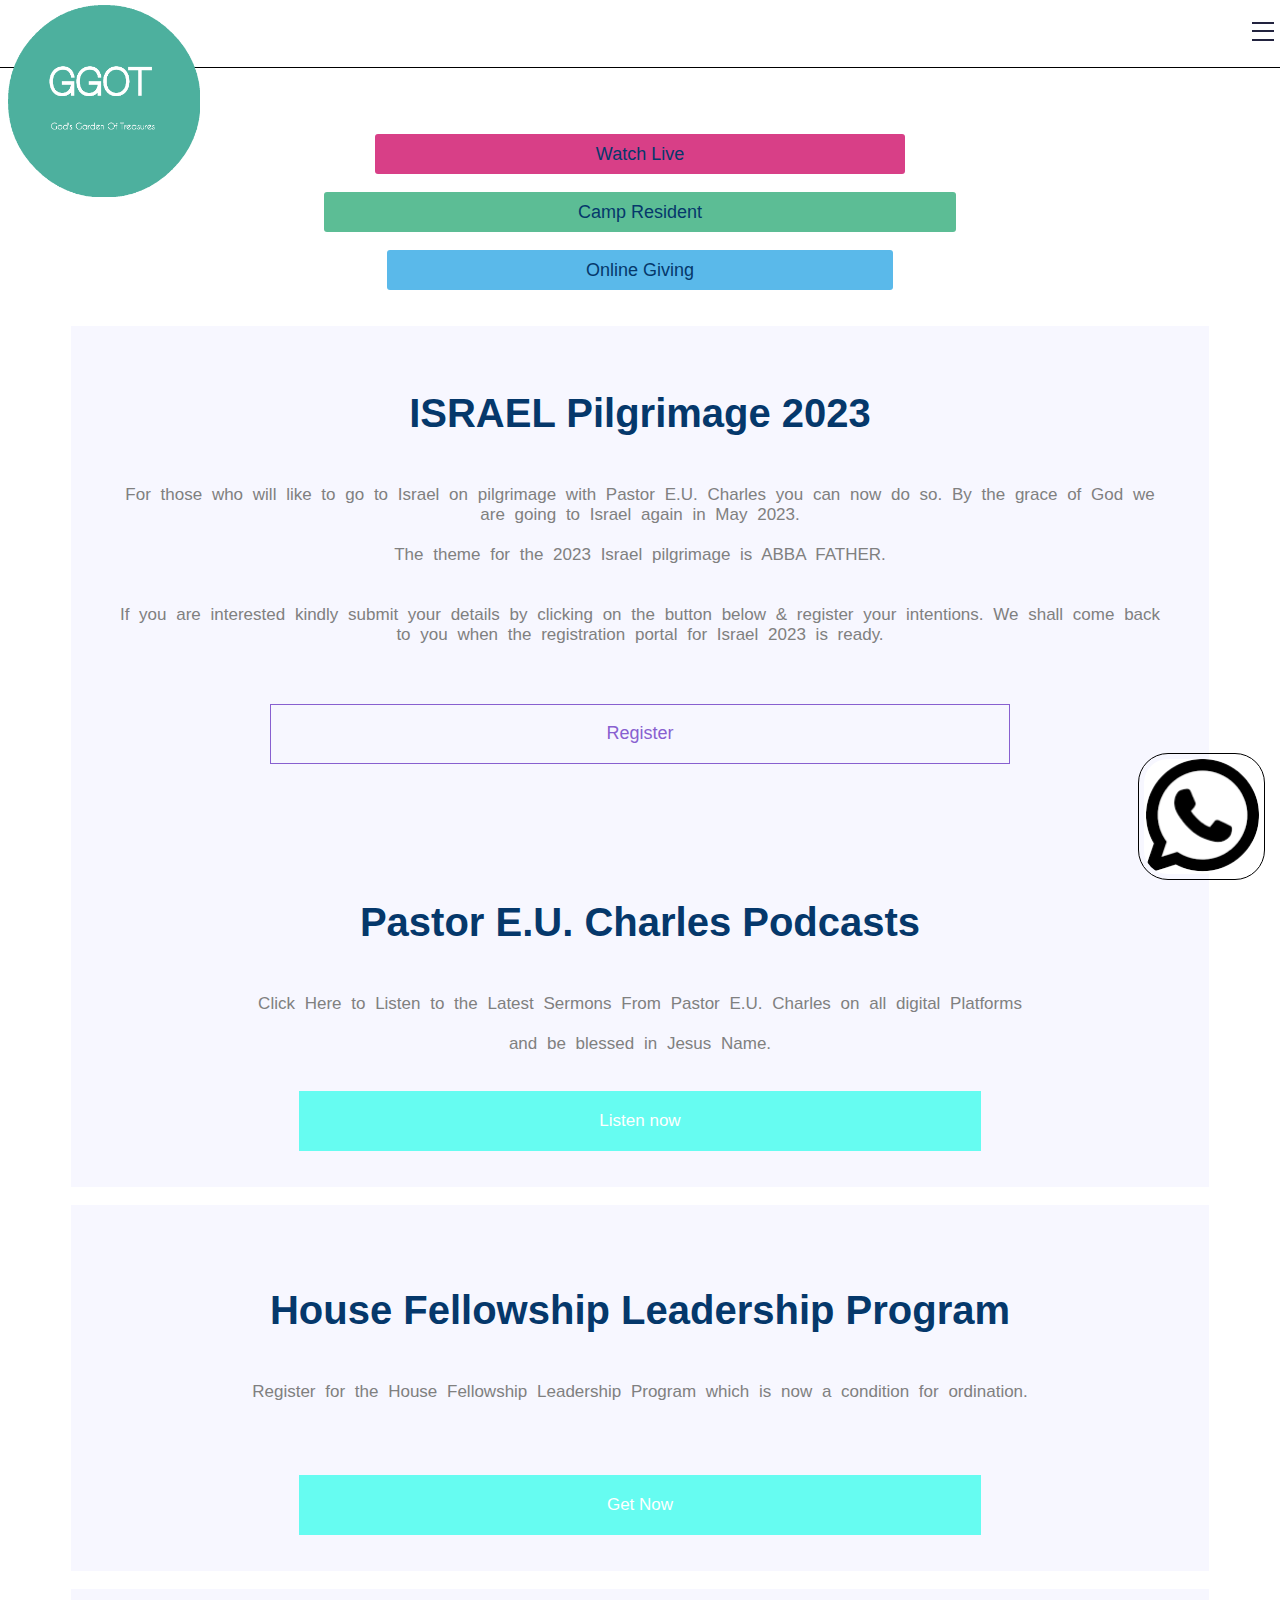
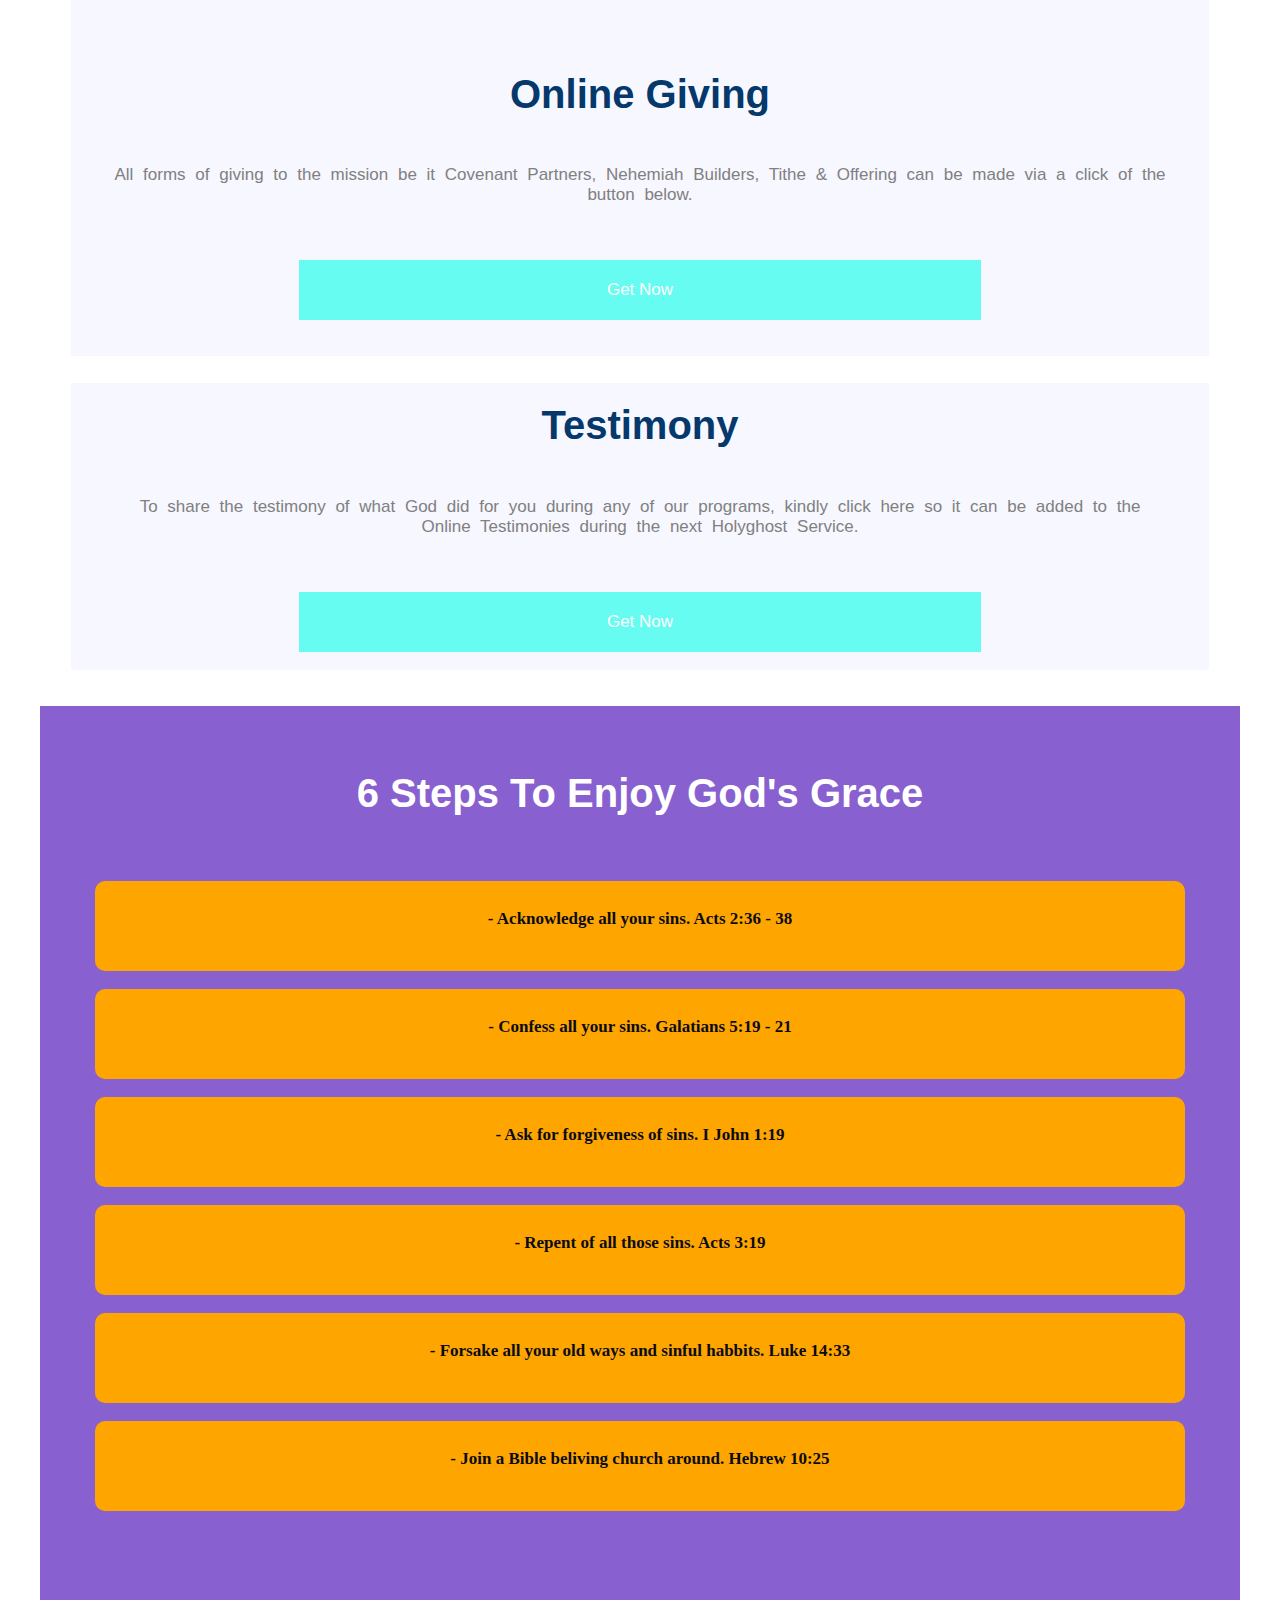
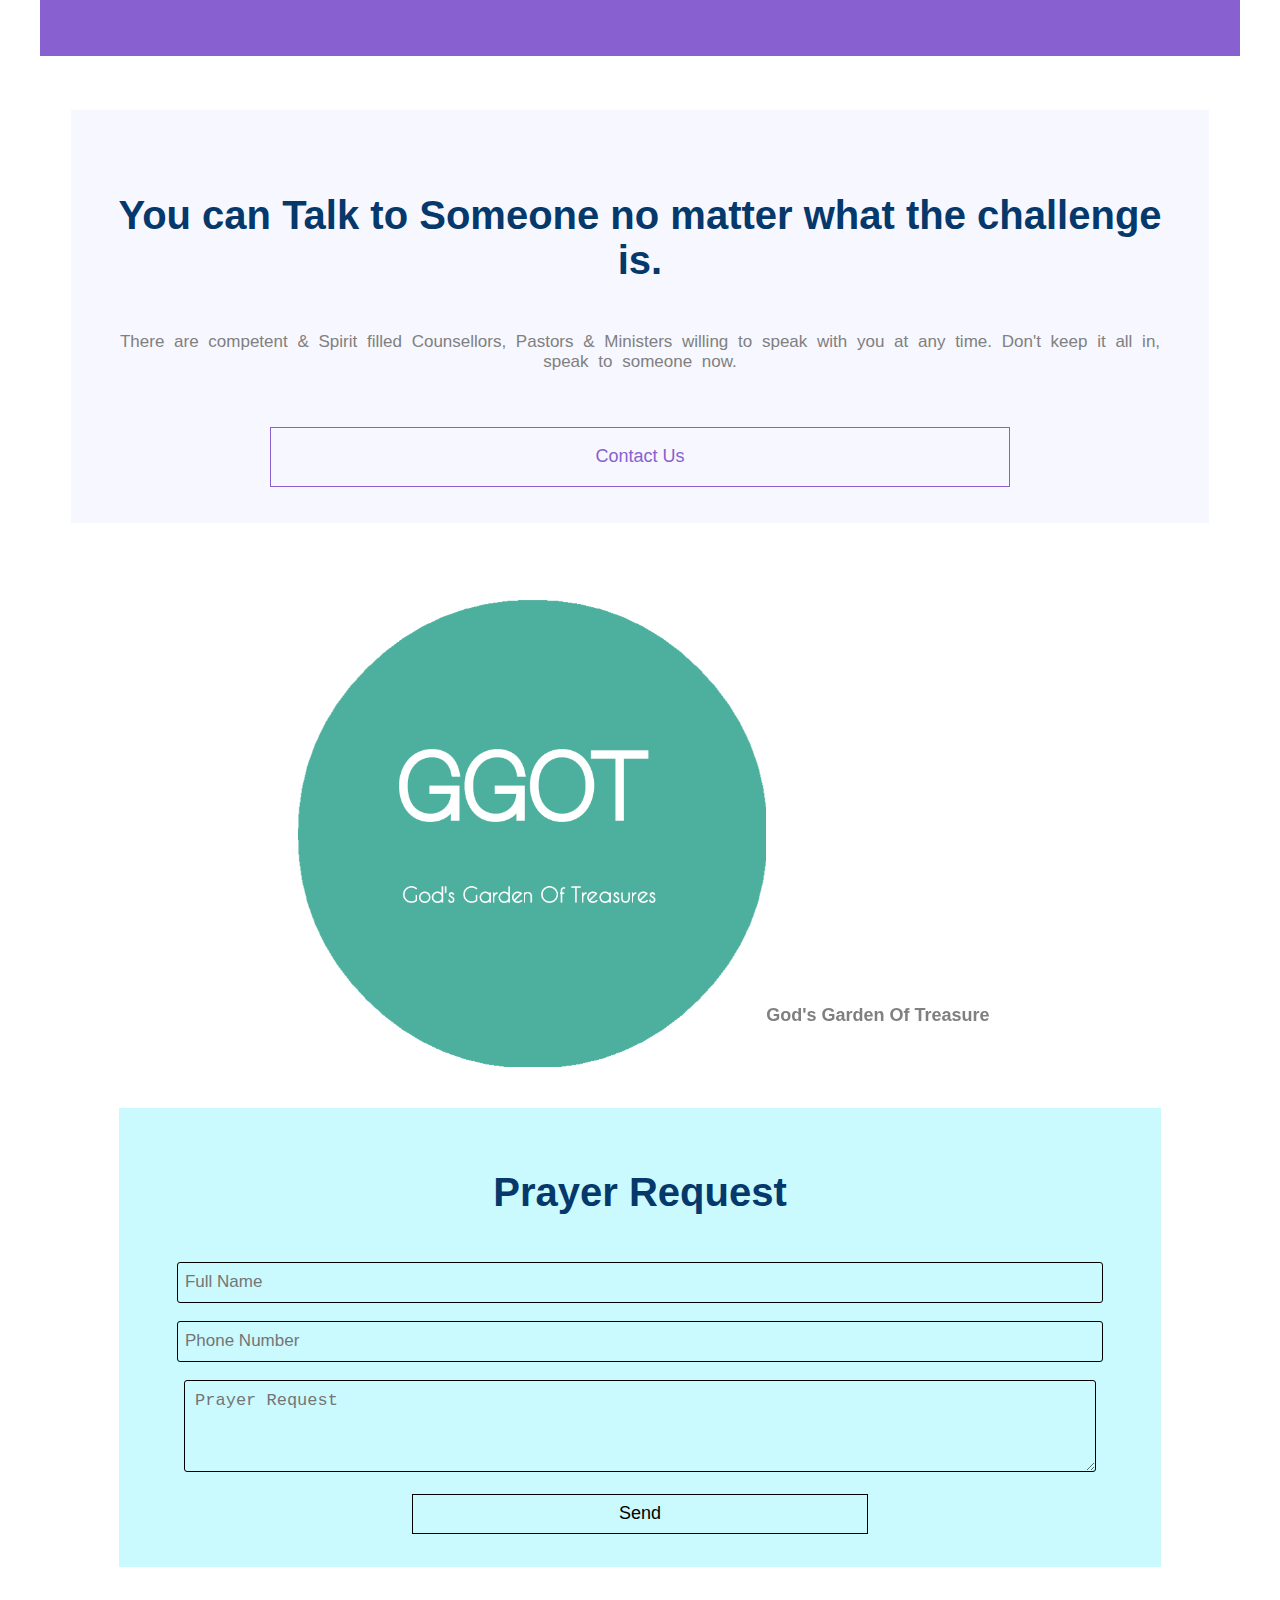
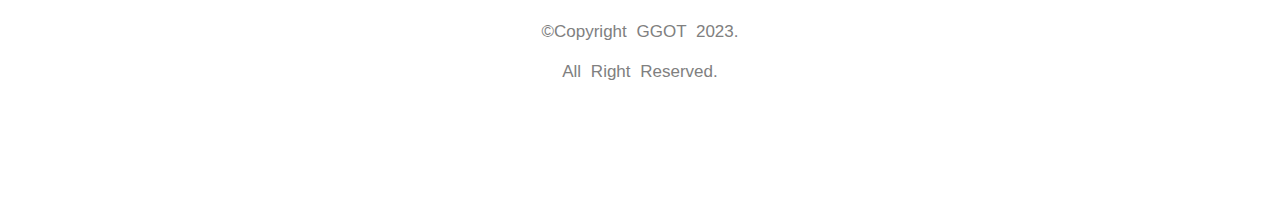
==== index.html @ fbb11d26 "Add files via upload" ====
<!DOCTYPE html>
<html>
 <head>
 <script type="text/javascript">
  
  function menu(){
  var x = document.getElementById("mi")
  x.style.display = "block"
  var y = document.getElementById("mo")
  y.style.display ="none"
  var z = document.getElementById("mc")
  z.style.display ="block"
  }
  function menuc() {
  
  var x = document.getElementById("mi")
  x.style.display = "none"
  var y = document.getElementById("mo")
  y.style.display ="block"
  var z = document.getElementById("mc")
  z.style.display ="none"
  }
  
  
 </script>
 <meta name="viewport" content="width=device-width, initial-scale=1">
  <title>GGOT - God's Garden Of Treasures</title>
  <style type="text/css">
 
  
  </style>
  <link rel="stylesheet" href="style.css">
  
  </head>
  <body>
   <nav> <img src="wa.png" style="position:fixed; right:15px; background-color:color; bottom:20px; width:9%; padding:5px; border:1px solid black; border-radius:30px;">
   
    <img src="ggot.png" alt="logo">
   
   <button id="mo" class="menubutton" onclick="menu()"><hr><hr><hr></button>
   <button id ="mc"class="menucbutton" onclick="menuc()">&times;</button>
   
  <center>
   <br><br><div class="header" >
   <div class="menuitems" id ="mi"><br>
   <a href="#" class="infotext">Suscribe for Daily Prayers</a><br><br>
   <a href ="#"class="infotext" >Support Church activity</a><br><br>
   <a href ="#" class="infotext">Pay Thites</a><br><br>
   <a href="#" class="infotext">Seed Of Fruits</a> <br><br>
   <a href="#" class="infotext">Book an appointment</a> <br><br>
   <a href="#" class="infotext">News</a><br><br>
   <a href="#" class="infotext">Pay Seed</a> 
   
   
   
   </nav>
   <center>
   <header><br><br><br><br>
 <br><br><br>
   <button class="bt1">Watch Live</button><br><br>
   <button class="bt2">Camp Resident</button><br><br>
   <button class="bt3">Online Giving</button>
  </header><br><br>
   <main>
    <div class="inf01"><br>
    <h1 class="infoheader">ISRAEL Pilgrimage 2023</h1>
    <p class="infotext">For those who will like to go to Israel on pilgrimage with Pastor E.U. Charles you can now do so.
    By the grace of God we are going to Israel again in May 2023.
    <br><br>
    The theme for the 2023 Israel pilgrimage is ABBA FATHER.
    <br><br><br>
    If you are interested kindly submit your details by clicking on the button below & register your intentions. We shall come back to you when the registration portal for Israel 2023 is ready.
    <br><br><br></p>
    <button class="rt">Register</button>
    <br><br><br><br></div>
    <div class="inf02"><br><br>
    <h1 class="infoheader">Pastor E.U. Charles Podcasts</h1>
    <p class="infotext">Click Here to Listen to the Latest Sermons From Pastor E.U. Charles on all digital Platforms
    <br><br>
    and be blessed in Jesus Name.</p><br>
    <button class="ln">Listen now</button>
    <br><br><br>
    </div>
    <br>
    <div class="inf03"><br><br>
    <h1 class="infoheader">House Fellowship Leadership Program</h1>
    <p class="infotext">Register for the House Fellowship Leadership Program which is now a condition for ordination. </p>
    <br><br><br>
    <button class="ln">Get Now</button>
    <br><br><br>
    </div>
      <br>
    <div class="inf05"><br><br>
    <h1 class="infoheader">Online Giving</h1>
    <p class="infotext">All forms of giving to the mission be it  Covenant Partners, Nehemiah Builders, Tithe & Offering can be made via a click of the button below.</p>
    <br><br><button class="ln">Get Now</button>
    <br><br><br>
    </div>
    <div class="inf06">
    <h1 class="infoheader">Testimony</h1>
    <p class="infotext">To share the testimony of what God did for you during any of our programs, kindly click here so it can be added to the Online Testimonies during the next Holyghost Service.</p>
    <br><br><button class="ln">Get Now</button>
    <br><br>
    
    </div><br><br><div id ="steps"><br>
    <h1 class="infoheader" style ="color:white;">6 Steps To Enjoy God's Grace</h1><br>
    
    <div class="step"><br>
    <b class="bold">- Acknowledge all your sins. Acts 2:36 - 38 </b>
    </div><br>
    <div class="step"><br>
    <b class="bold">- Confess all your sins. Galatians 5:19 - 21</b>
    </div><br>
    <div class="step"><br>
    <b class="bold">- Ask for forgiveness of sins. I John 1:19</b>
    </div><br>
    <div class="step"><br>
    <b class="bold">- Repent of all those sins. Acts 3:19</b>
    </div><br>
    <div class="step"><br>
    <b class="bold">- Forsake all your old ways and sinful habbits. Luke 14:33</b>
    </div><br>
    <div class="step"><br>
    <b class="bold">- Join a Bible beliving church around. Hebrew 10:25</b>
    </div>
    
    
    </div><br>
    <br><br>
    <div class="inf06"><br><br>
    <h1 class="infoheader">You can Talk to Someone no matter what the challenge is.</h1>
    <p class="infotext">There are competent & Spirit filled Counsellors, Pastors & Ministers willing to speak with you at any time. Don't keep it all in, speak to someone now.</p>
    <br><br><button class="rt">Contact Us</button><br><br>
    <br>
    </div>
    <br><br><br><br>
   </main>
    <div class="respect">
    <img src="ggot.png" alt="logo" style="width:37%;"><b style="color:grey; position:relative; top:-46px;font-family:Arial,sans-serif; font-size:18px;">God's Garden Of Treasure</b>
    </div>
   <br><br>
   
   <form>
    <h1 class="infoheader">Prayer Request</h1>
    <input type ="text" name ="name" placeholder ="Full Name" class="f"><br><br>
    <input type ="tel" name ="tel" placeholder ="Phone Number" class="f"><br><br>
    <textarea placeholder="Prayer Request" name="prayer-request" id="prayerr" ></textarea>
     <br><br>
     <button class="rr">Send</button>
    <br><br>
    </form>
   <br><br>
   
   <p class="infotext">&copy;Copyright GGOT 2023.<br><br>All Right Reserved. </p>
   
   <br><br><br><br><br>
   </footer>
   </center>
  </body>
 </html
---- style.css ----
nav {
 position:fixed;
 border-bottom:1px solid black;
 left:0px;
 background:white;
 right:0px;
 top:0px;
 height:67px;
 }
 .bt1, .bt2, .bt3 {
 color:#05386B;
 outline:none;
 }
 .bt1:active  {
 background:red;
 }
 .bt1 {
 background-color:#D83F87;
 border:none;
 width:42%;
 height:40px;
 font-size:18px;
 border-radius:3px;
 font-family:Arial,sans-serif;
 }
 .bt2{
   width:50%;
   background-color:#5CBD95;
   border:none;
   font-size:18px;
   height:40px;
   border-radius:3px;
   font-family:Arial,sans-serif;
 }.bt3{
   width:40%;
   background-color:#5AB9EA;
   border:none;
   font-size:18px;
   height:40px;
   border-radius:3px;
   font-family:Arial,sans-serif;
 }
 
 .inf01, .inf02, .inf03, .inf04, .inf05, .inf06{
 background-color:#f7f7ff;
 width:90%;
 }
 .inf01{
 
 }
 .infoheader {
    color:#05386B;
    font-size:40px;
    font-stretch:ultra-expanded;
    font-family:Tahoma,Arial,sans-serif;
    padding:20px 40px;
 }
 .infotext {
    color:gray;
    padding:2px 40px;
    font-size:17px;
    font-family:Arial,sans-serif;
    letter-spacing:normal;
    word-spacing:5px;
    text-decoration:none;
 }
 .rt {
    color:#8860D0;
    border:01px solid #8860D0;
    height:60px;
    width:65%;
    font-size:18px;
    background:transparent;
    outline:none;
 
 }
 .rt:active {
 color:white;
 background-color:#8860d0;
 }
 .ln {
 background:#66fCF1;
 border:none;
 height:60px;
 width:60%;
 font-size:17px;
 color:white;
 outline:none;
 }
 .ln:active {
 color:white; 
 background:#55BCC9;
 }
 img {
  width:15%;
  padding-left:8px;
  padding-top:5px
 }
 #steps {
 background-color:#8860D0;
 height:950px;
 width:95%;

 }
 .step {
 color:#2A1B3D;
 background:orange;
 height:70px;
 width:90%;
 padding:10px 5px;
 border-radius:10px;
 
 }
 .bold {
 color:#0B0C10;
 font-size:17px;
 }
 footer {
 
 }
 .menubutton {
 background:transparent;
 outline:none;
 border:none;
 display:block;
 position:relative;
 float:right;
 top:14px;
 }
 .menucbutton {
 background:transparent;
 outline:none;
 border:none;
 font-size:40px;
 float:right;
 top:16px;
 display:none;
 font-size:50px;
 }
 .menubutton:active {
 background:pink;
 }
 hr {
 width:20px;
 border:1px solid #22233f;
 }.menuitems 
 {
 display:none;
 text-align:left;
 height:800px;
 top:68px;
 position:absolute;
 background:white;
 width:90%;
 
 }
 .f {
 width:90%;
 height:25px;
 padding:7px;
 outline:none;
 border:1px solid black;
 border-radius:3px;
 background:transparent;
 font-size:17px;
 color:grey;
 }
 #prayerr {
  width:88%;
  outline:none;
  height:70px;
  color:gray;
  background:transparent;
  padding:10px;
  border:1px solid black;
  border-radius:3px;
  font-size:17px;
 }
 form {
 background:#CAFAFE;
 padding:15px;
 width:80%;
 }
 
 .rr {
 color:black;
 border:01px solid black;
 height:40px;
 width:45%;
 font-size:18px;
 background:transparent;
 outline:none;
 
 }
 .rr:active {
 color:#97CAEF;
 background-color:black;
 
 }
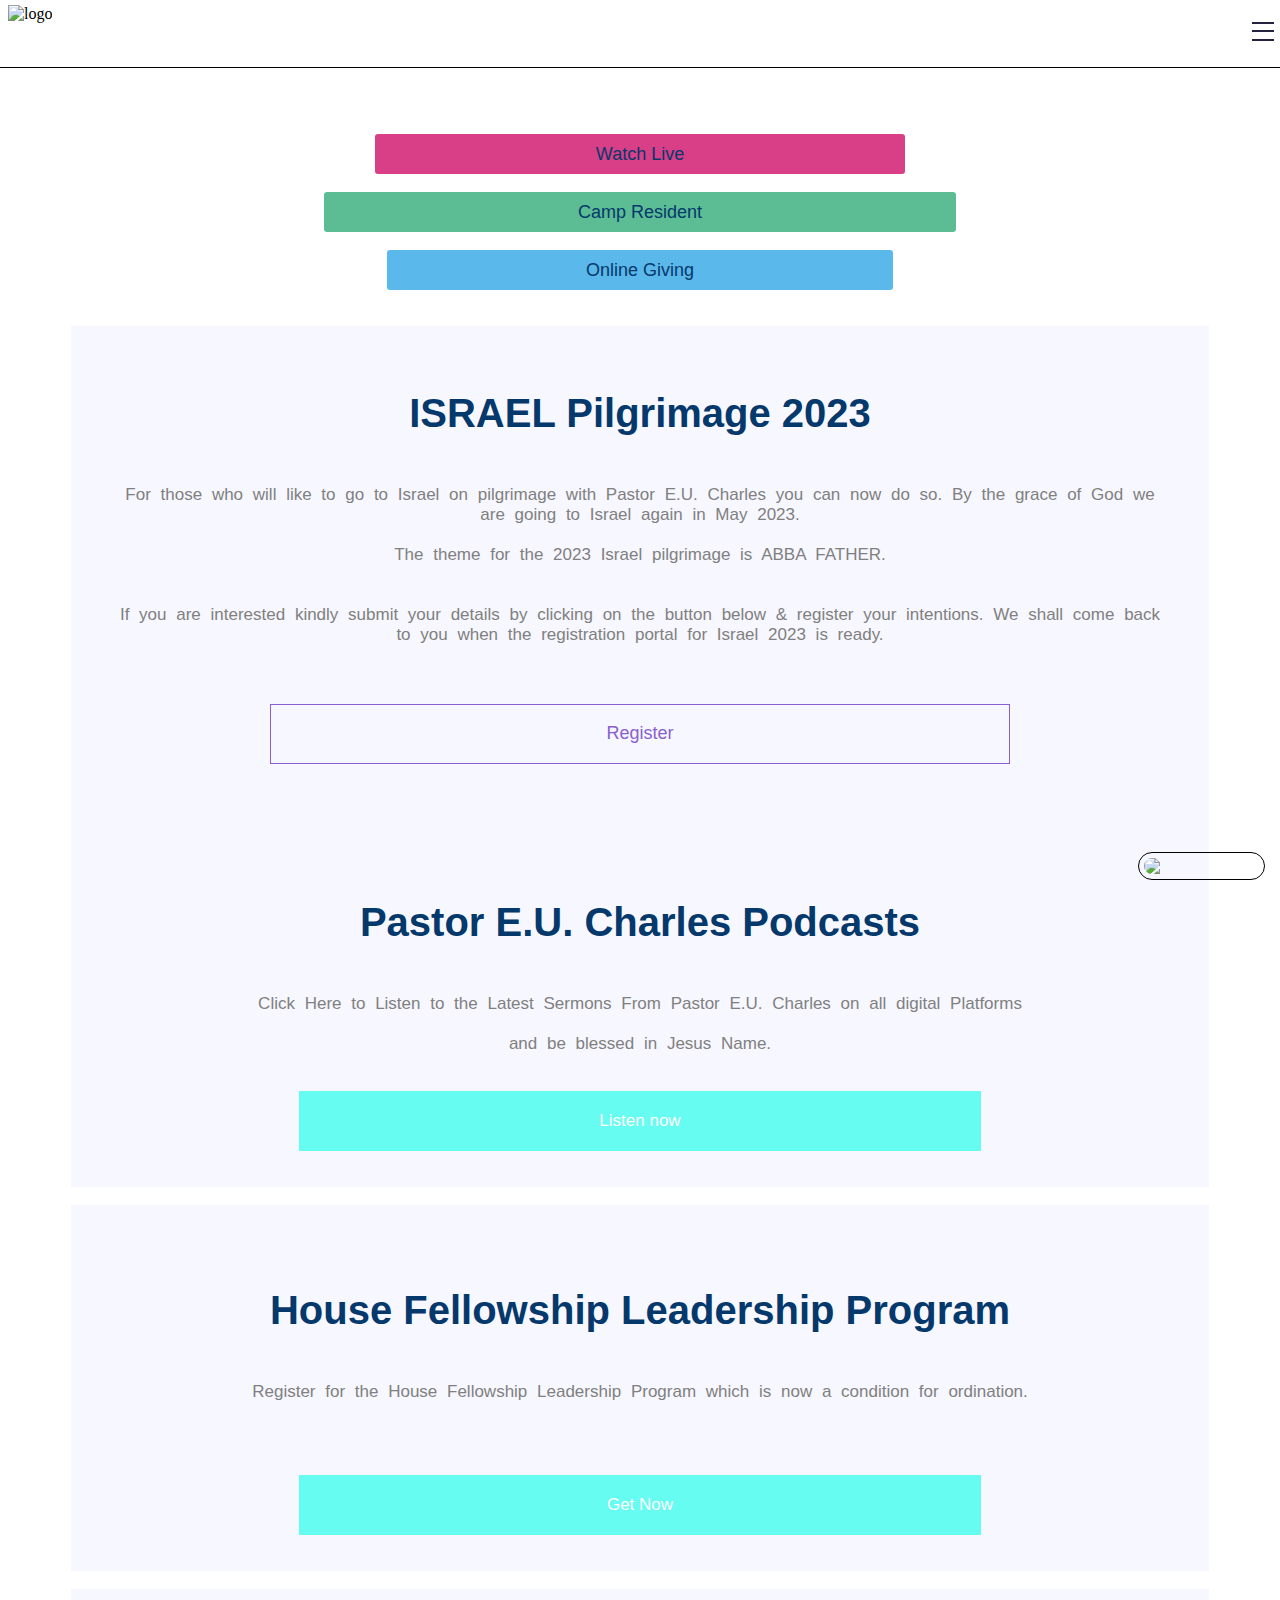
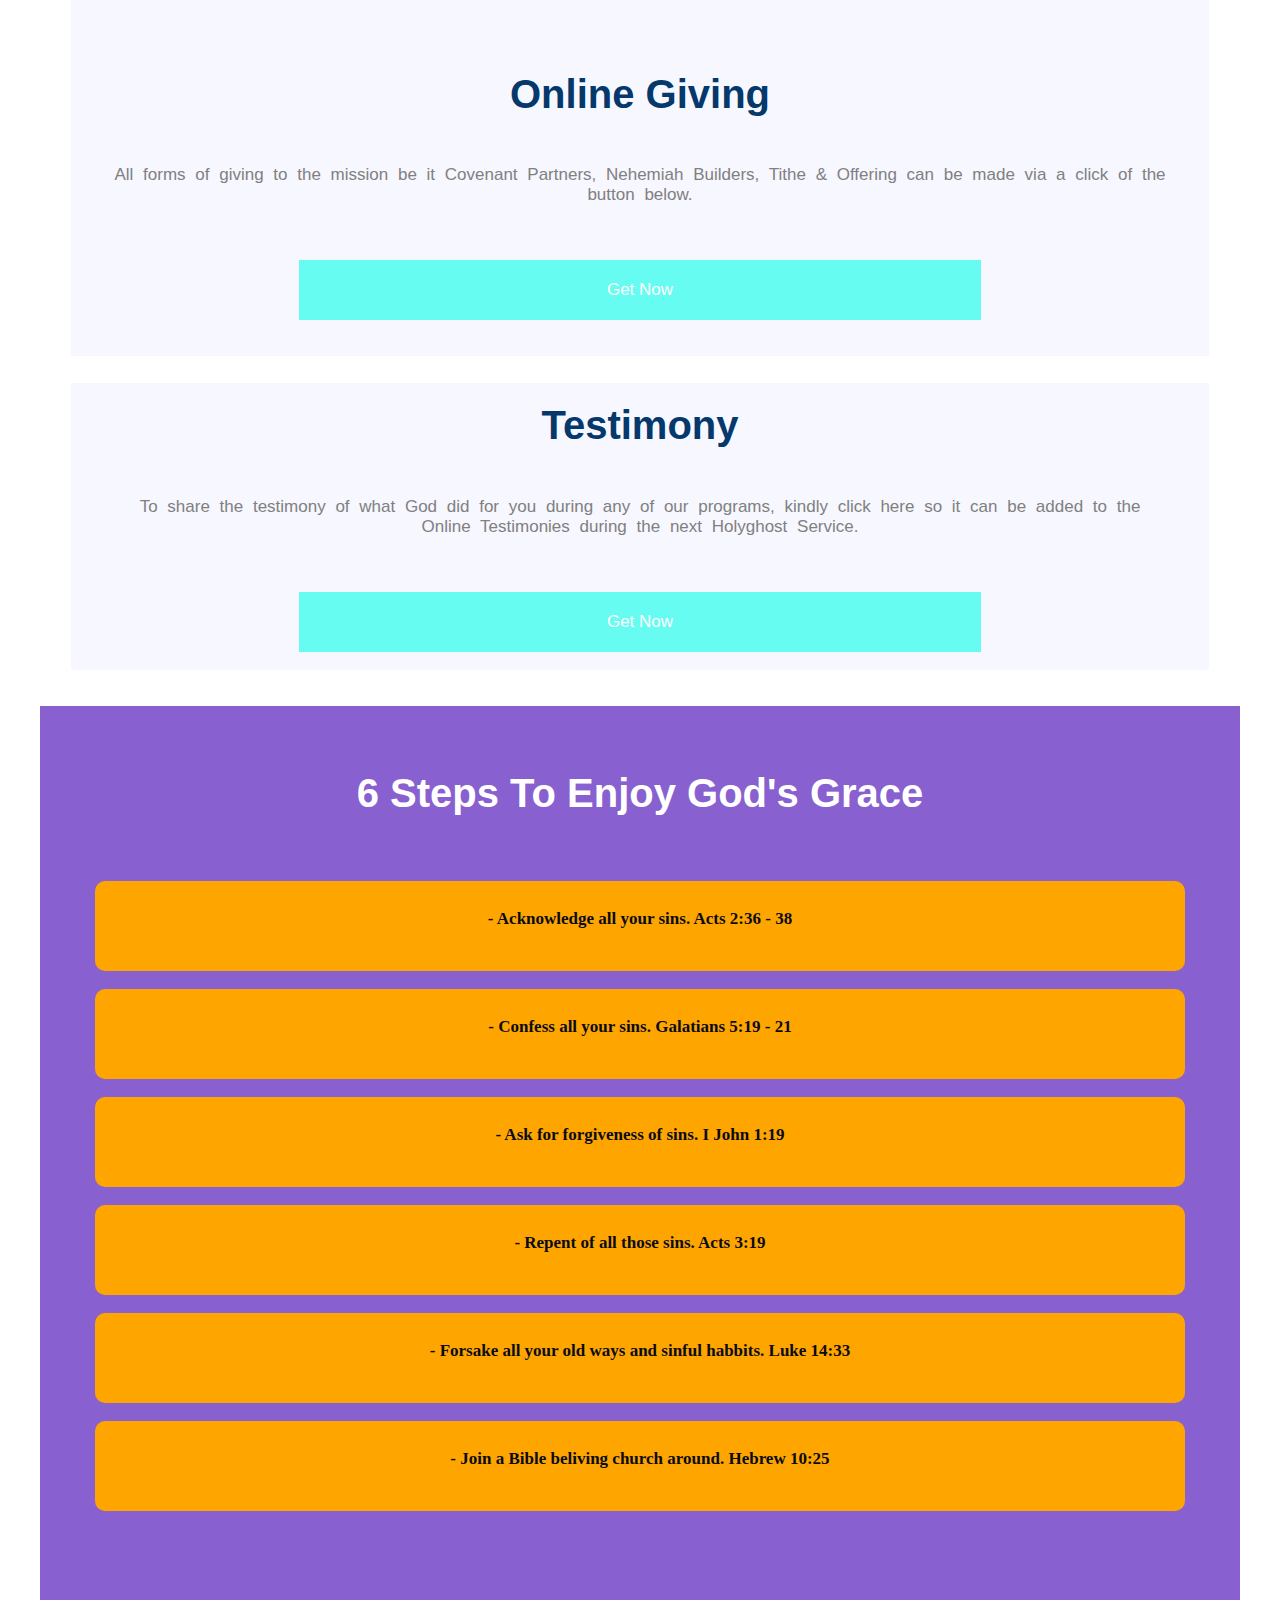
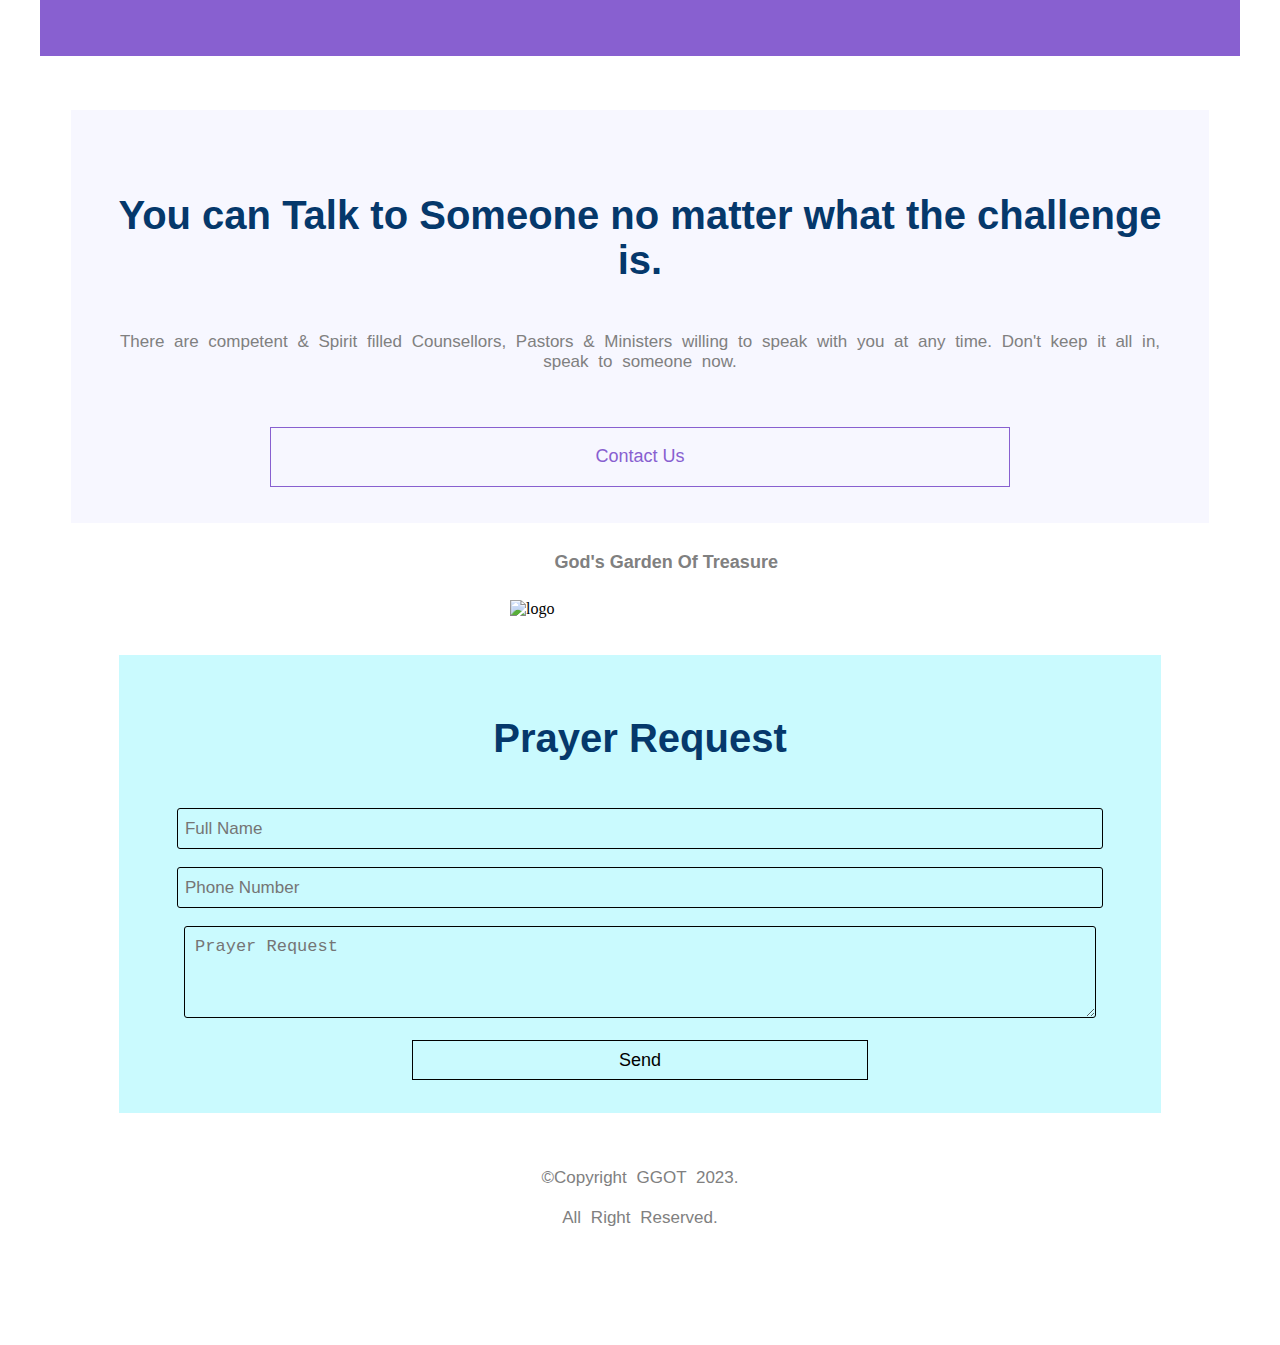
==== commit 0cd31048: "Update index.html" ====
--- a/index.html
+++ b/index.html
@@ -33,9 +33,9 @@
   
   </head>
   <body>
-   <nav> <img src="wa.png" style="position:fixed; right:15px; background-color:color; bottom:20px; width:9%; padding:5px; border:1px solid black; border-radius:30px;">
+   <nav> <img src="https://ibb.co/HVsDLpy" style="position:fixed; right:15px; background-color:color; bottom:20px; width:9%; padding:5px; border:1px solid black; border-radius:30px;">
    
-    <img src="ggot.png" alt="logo">
+    <img src="https://ibb.co/cCSWy0h" alt="logo">
    
    <button id="mo" class="menubutton" onclick="menu()"><hr><hr><hr></button>
    <button id ="mc"class="menucbutton" onclick="menuc()">&times;</button>
@@ -136,7 +136,7 @@
     <br><br><br><br>
    </main>
     <div class="respect">
-    <img src="ggot.png" alt="logo" style="width:37%;"><b style="color:grey; position:relative; top:-46px;font-family:Arial,sans-serif; font-size:18px;">God's Garden Of Treasure</b>
+    <img src="https://ibb.co/cCSWy0h" alt="logo" style="width:37%;"><b style="color:grey; position:relative; top:-46px;font-family:Arial,sans-serif; font-size:18px;">God's Garden Of Treasure</b>
     </div>
    <br><br>
    
@@ -157,4 +157,4 @@
    </footer>
    </center>
   </body>
- </html+ </html
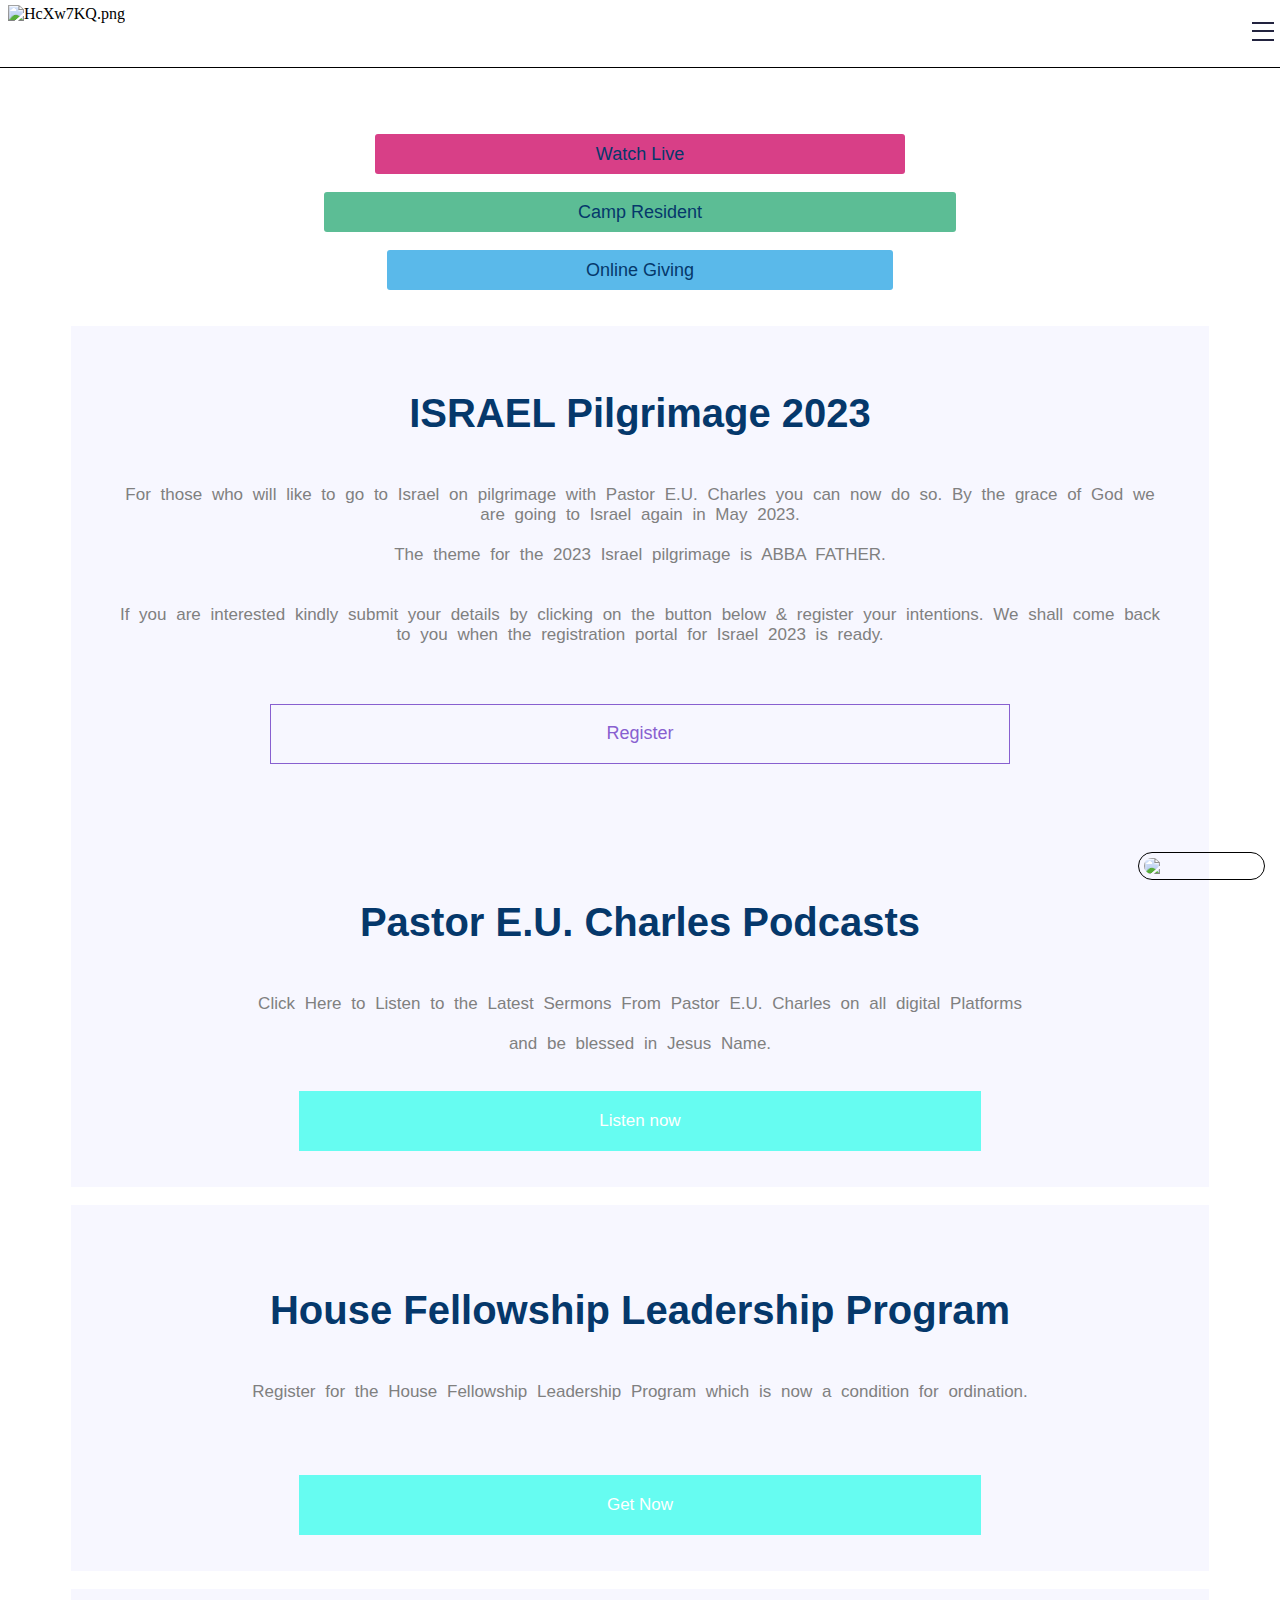
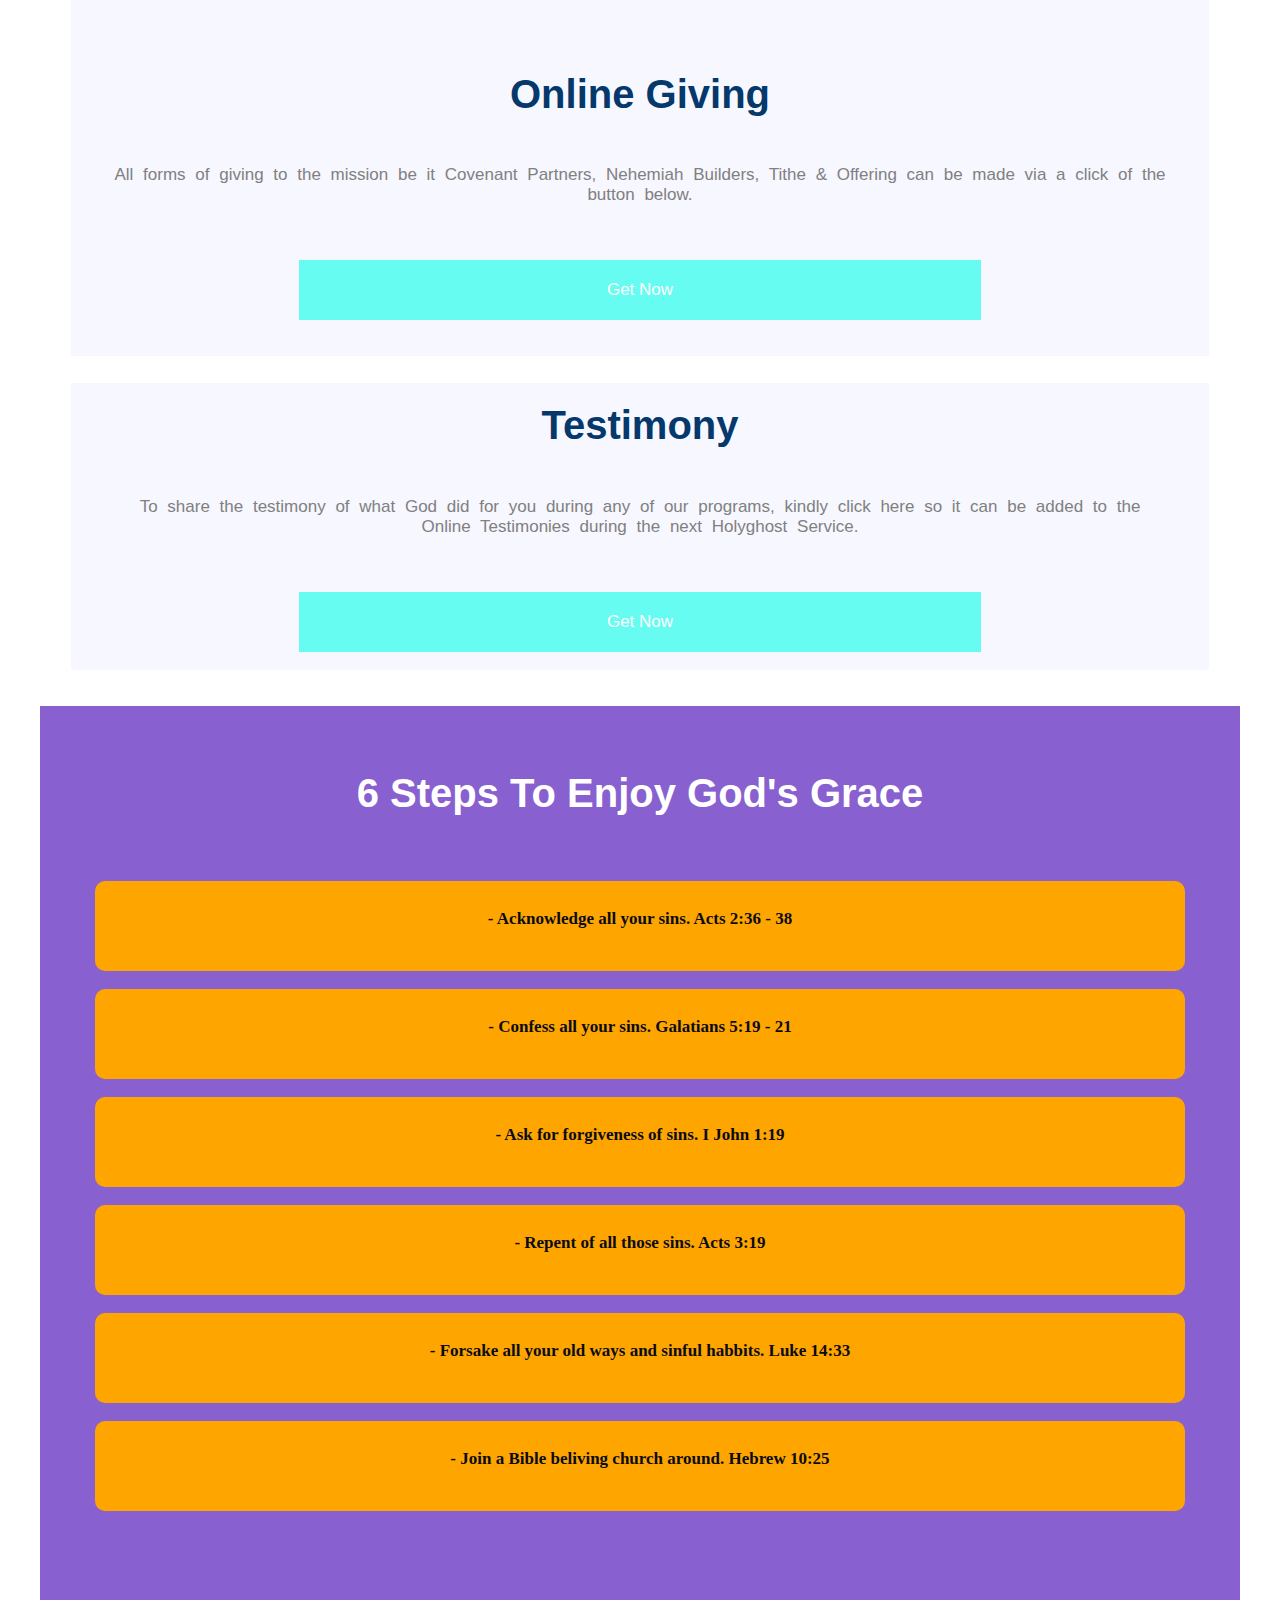
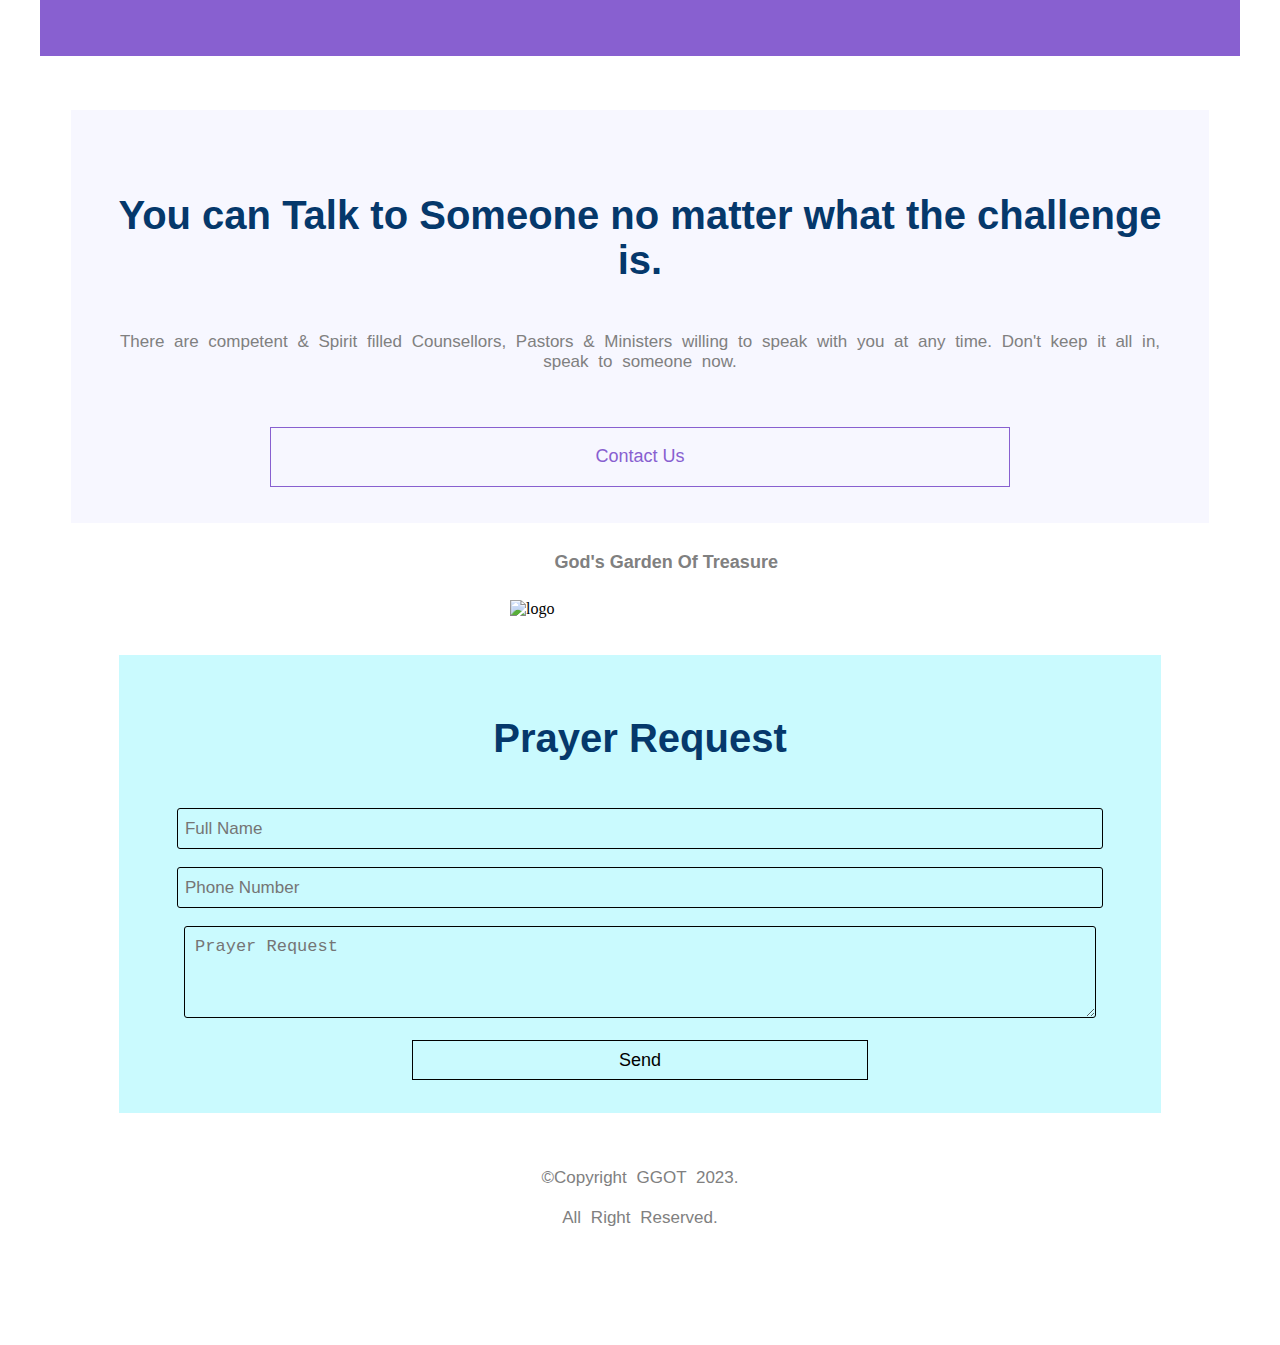
==== commit 66aeee3d: "Add files via upload" ====
--- a/index.html
+++ b/index.html
@@ -33,9 +33,9 @@
   
   </head>
   <body>
-   <nav> <img src="https://ibb.co/HVsDLpy" style="position:fixed; right:15px; background-color:color; bottom:20px; width:9%; padding:5px; border:1px solid black; border-radius:30px;">
-   
-    <img src="https://ibb.co/cCSWy0h" alt="logo">
+   <nav> <img src="https://iili.io/HcXXUWx.png" style="position:fixed; right:15px; background-color:color; bottom:20px; width:9%; padding:5px; border:1px solid black; border-radius:30px;">
+<img src="https://iili.io/HcXw7KQ.png" alt="HcXw7KQ.png" border="0" />
+    
    
    <button id="mo" class="menubutton" onclick="menu()"><hr><hr><hr></button>
    <button id ="mc"class="menucbutton" onclick="menuc()">&times;</button>
@@ -45,7 +45,7 @@
    <div class="menuitems" id ="mi"><br>
    <a href="#" class="infotext">Suscribe for Daily Prayers</a><br><br>
    <a href ="#"class="infotext" >Support Church activity</a><br><br>
-   <a href ="#" class="infotext">Pay Thites</a><br><br>
+   <a href ="https://ggotorg.onrender.com/thites" class="infotext">Pay Thites</a><br><br>
    <a href="#" class="infotext">Seed Of Fruits</a> <br><br>
    <a href="#" class="infotext">Book an appointment</a> <br><br>
    <a href="#" class="infotext">News</a><br><br>
@@ -157,4 +157,4 @@
    </footer>
    </center>
   </body>
- </html
+ </html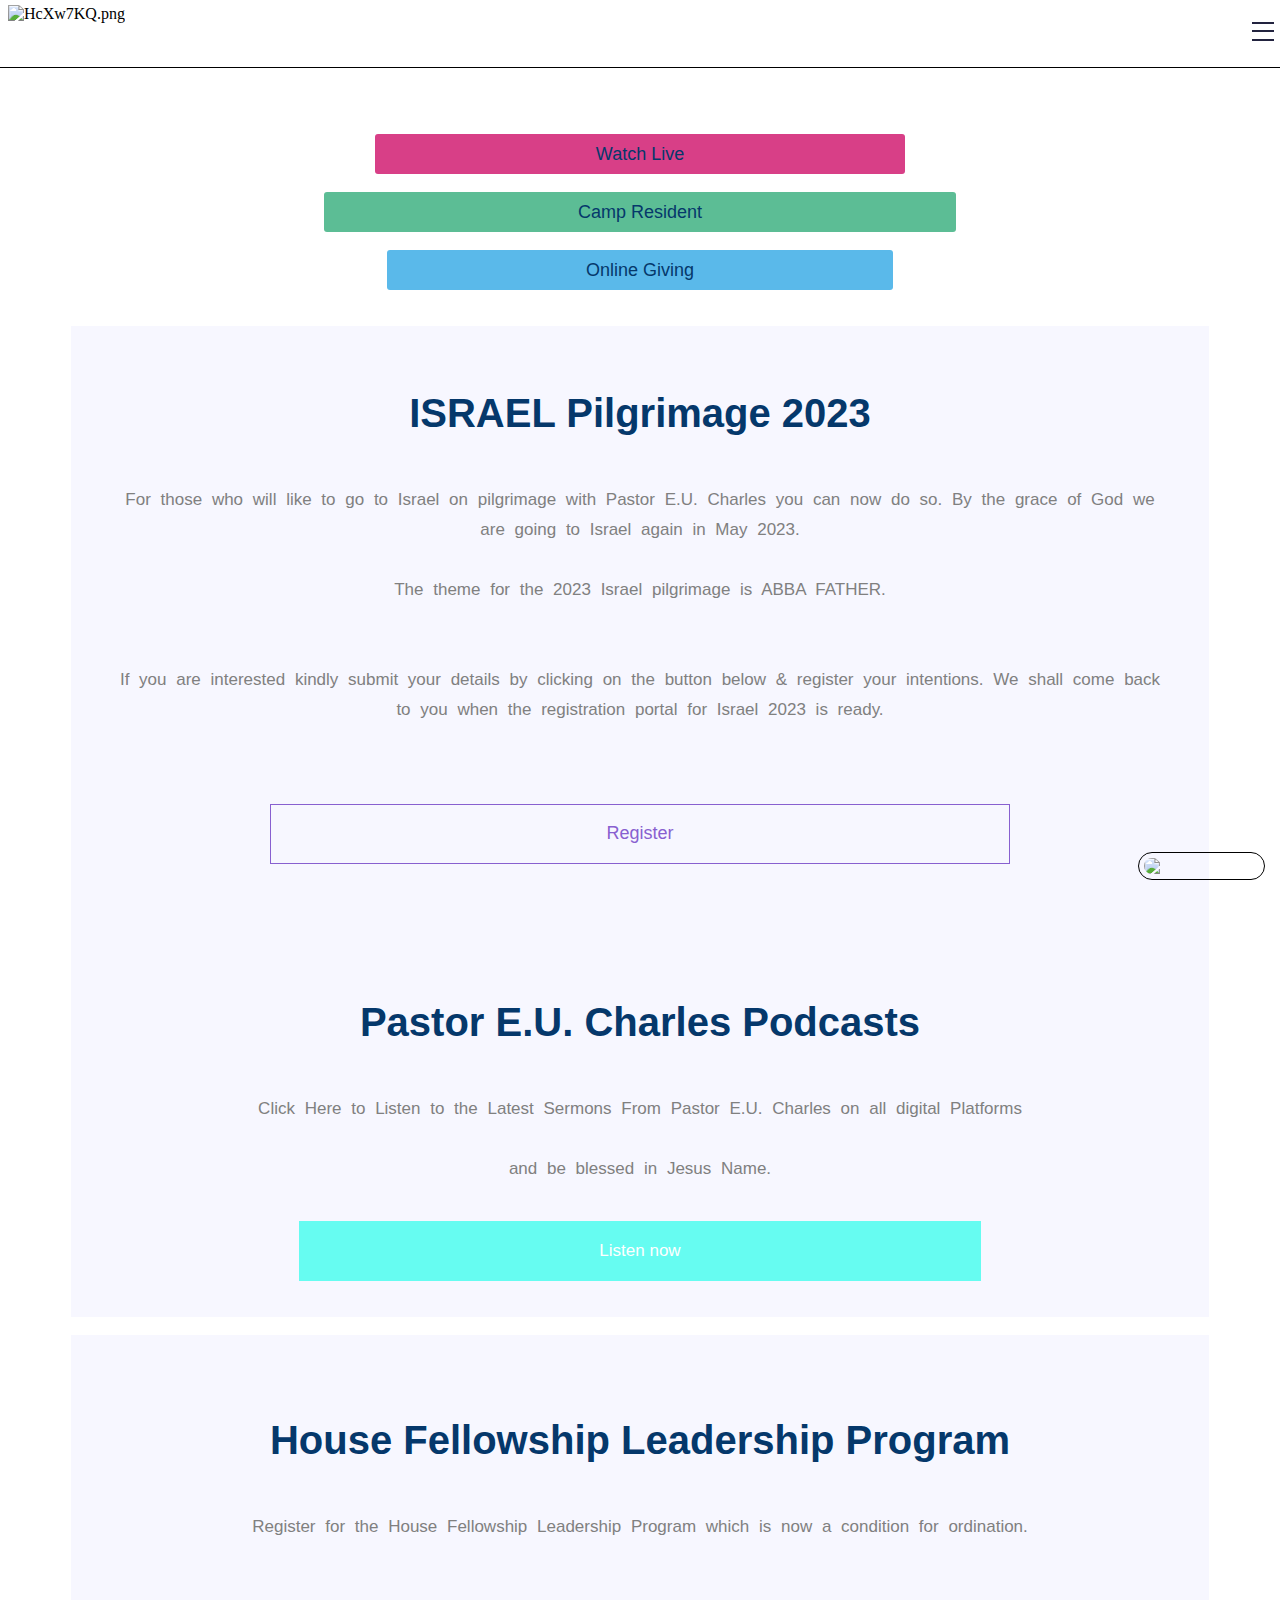
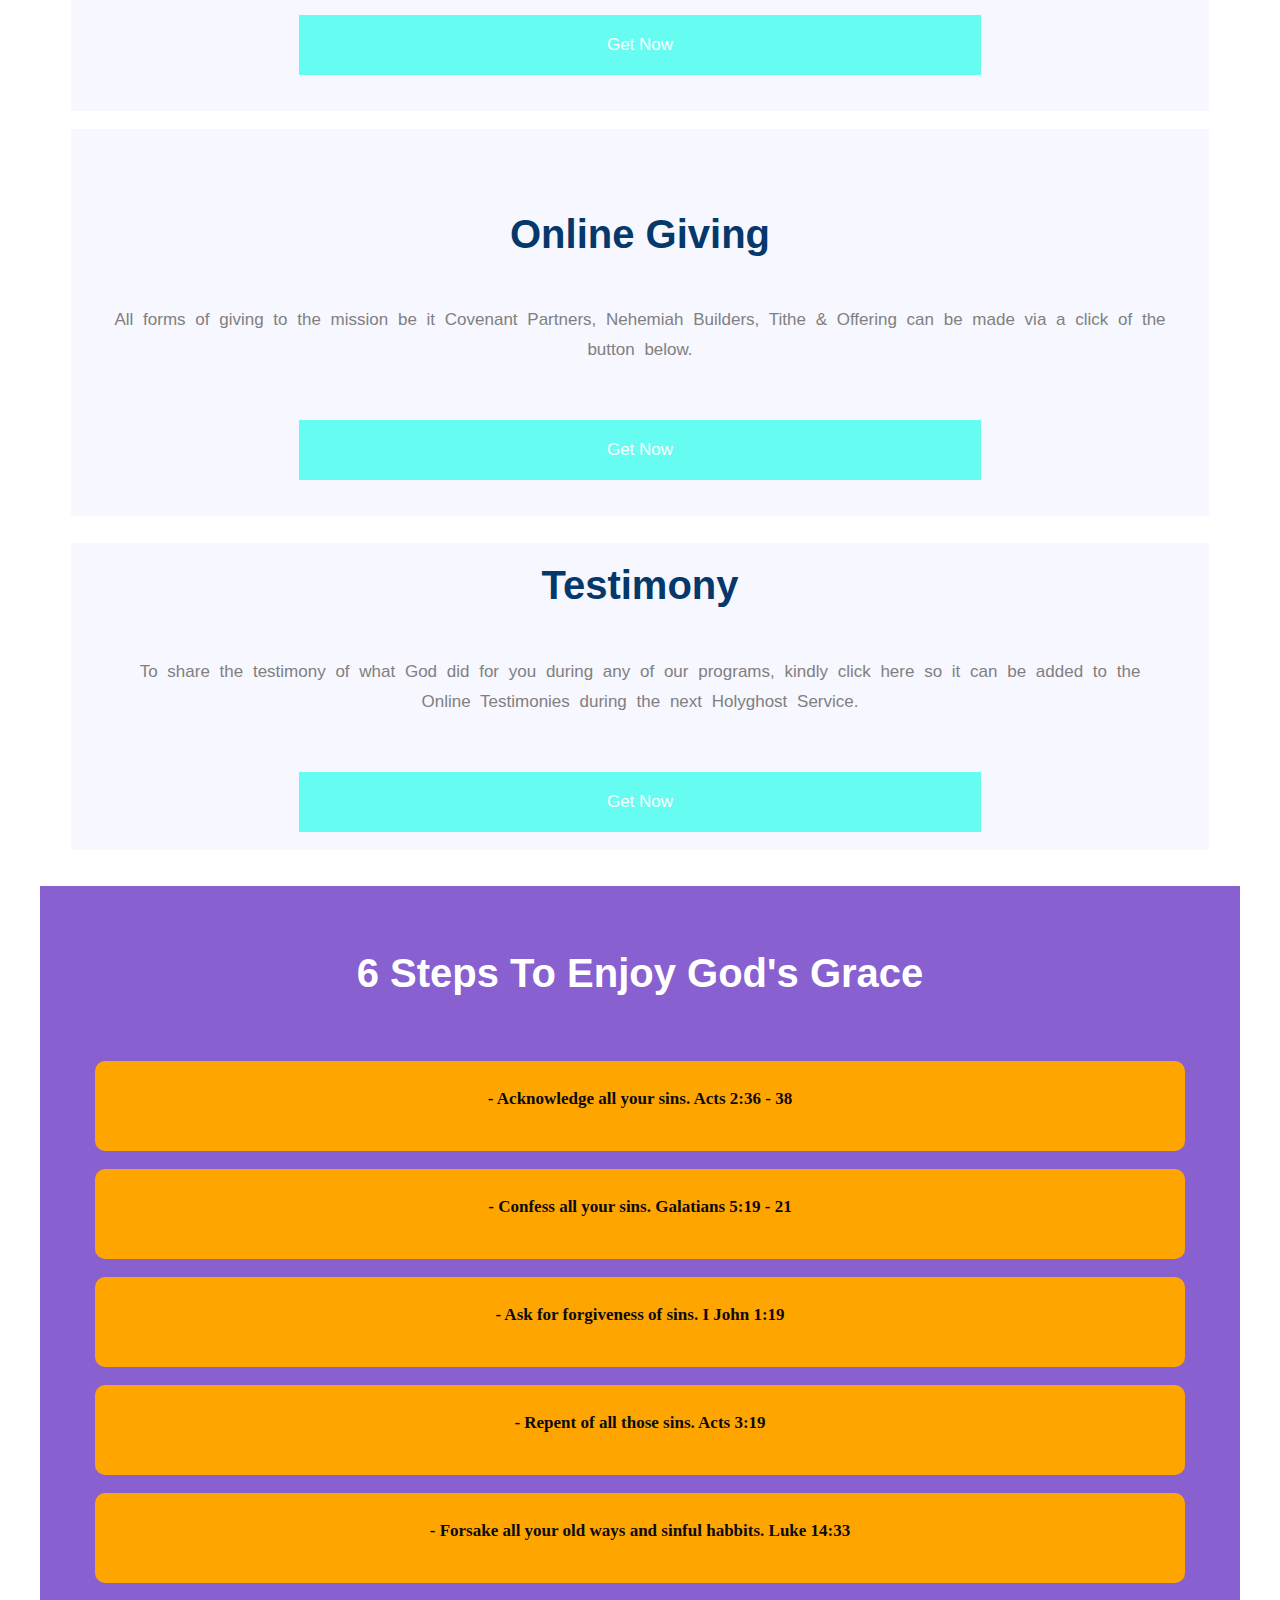
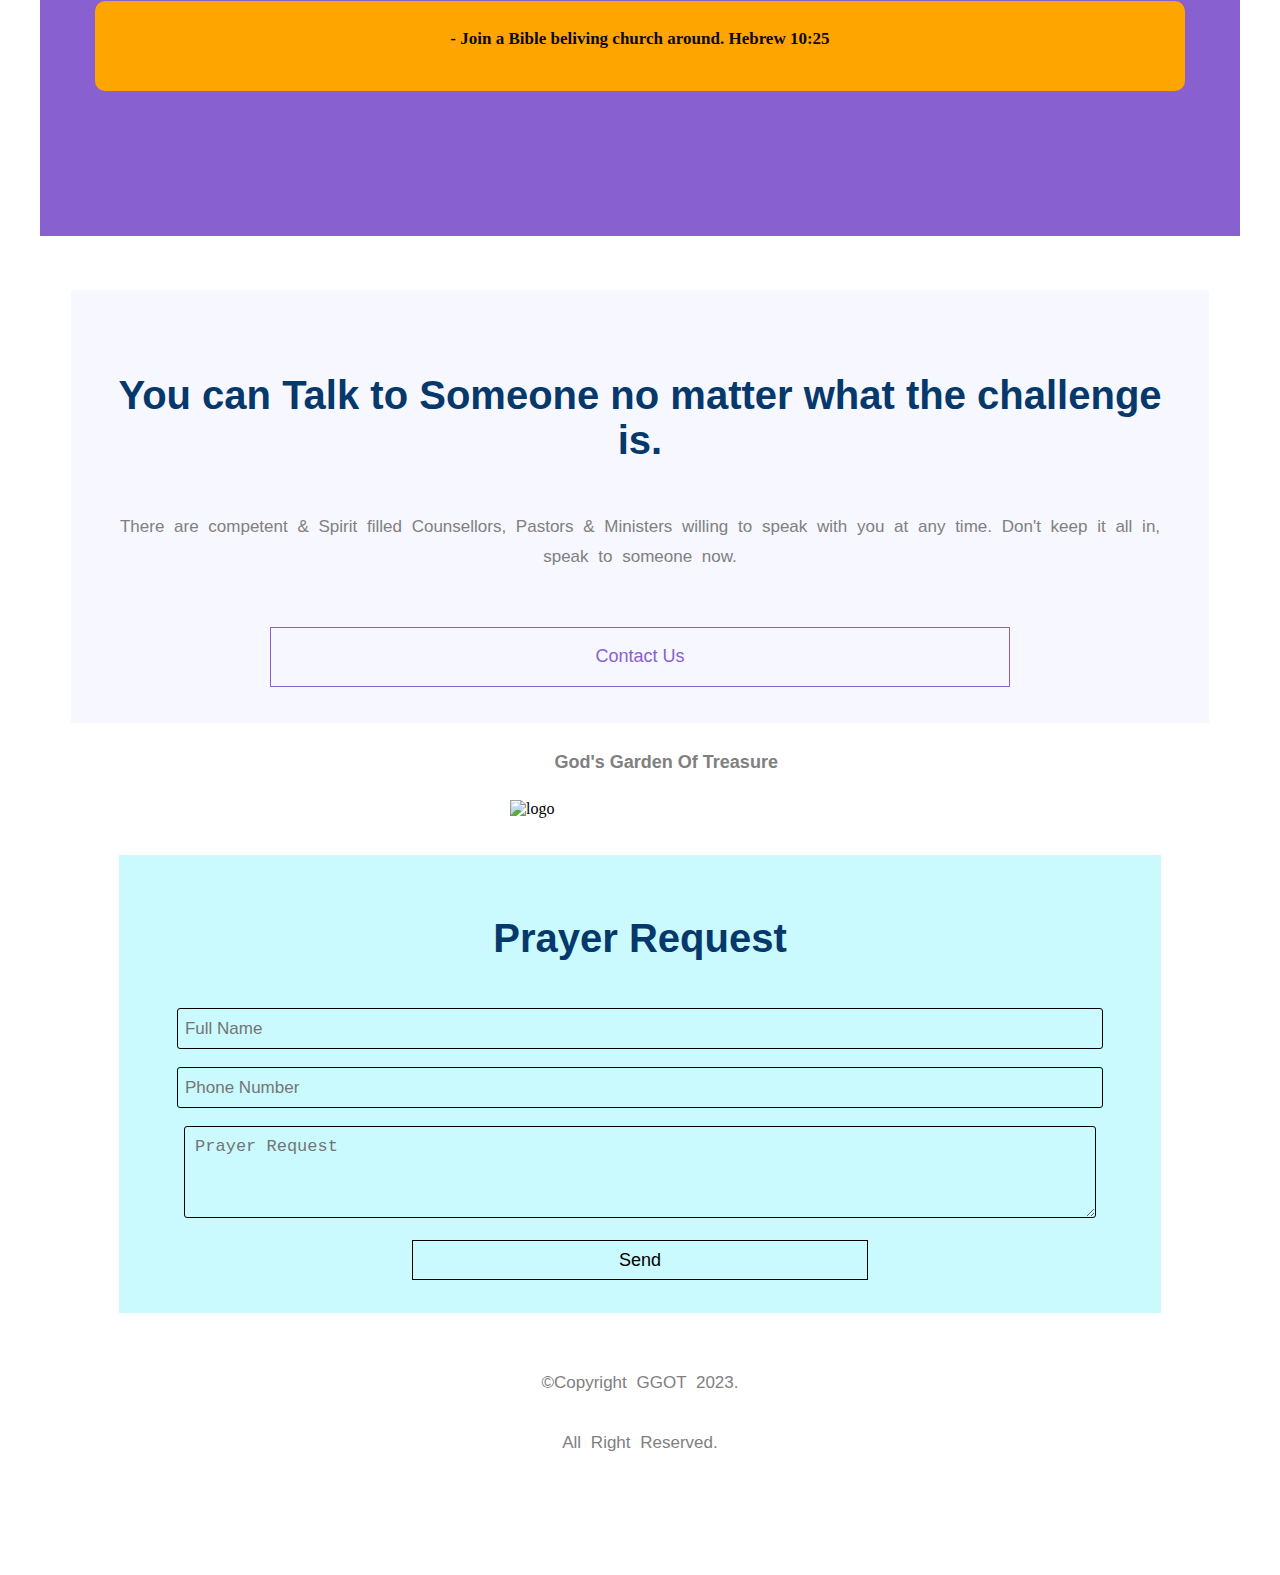
==== commit 5a646704: "Add files via upload" ====
--- a/index.html
+++ b/index.html
@@ -43,13 +43,13 @@
   <center>
    <br><br><div class="header" >
    <div class="menuitems" id ="mi"><br>
-   <a href="#" class="infotext">Suscribe for Daily Prayers</a><br><br>
+   <a href="https://ggotorg.onrender.com/dailyprayers" class="infotext">Suscribe for Daily Prayers</a><br><br>
    <a href ="#"class="infotext" >Support Church activity</a><br><br>
    <a href ="https://ggotorg.onrender.com/thites" class="infotext">Pay Thites</a><br><br>
-   <a href="#" class="infotext">Seed Of Fruits</a> <br><br>
+   <a href="https://ggotorg.onrender.con/seedoffruits" class="infotext">Seed Of Fruits</a> <br><br>
    <a href="#" class="infotext">Book an appointment</a> <br><br>
    <a href="#" class="infotext">News</a><br><br>
-   <a href="#" class="infotext">Pay Seed</a> 
+   <a href="https://ggotorg.onrender.com/contactus" class="infotext">Contact Us</a> 
    
    
    
@@ -140,12 +140,14 @@
     </div>
    <br><br>
    
-   <form>
+    <form id="my-form" action="https://formspree.io/f/mayznzvz" method="POST">
     <h1 class="infoheader">Prayer Request</h1>
     <input type ="text" name ="name" placeholder ="Full Name" class="f"><br><br>
     <input type ="tel" name ="tel" placeholder ="Phone Number" class="f"><br><br>
     <textarea placeholder="Prayer Request" name="prayer-request" id="prayerr" ></textarea>
      <br><br>
+     
+     </script>
      <button class="rr">Send</button>
     <br><br>
     </form>
--- a/style.css
+++ b/style.css
@@ -62,6 +62,7 @@
     font-family:Arial,sans-serif;
     letter-spacing:normal;
     word-spacing:5px;
+    line-height:30px;
     text-decoration:none;
  }
  .rt {
